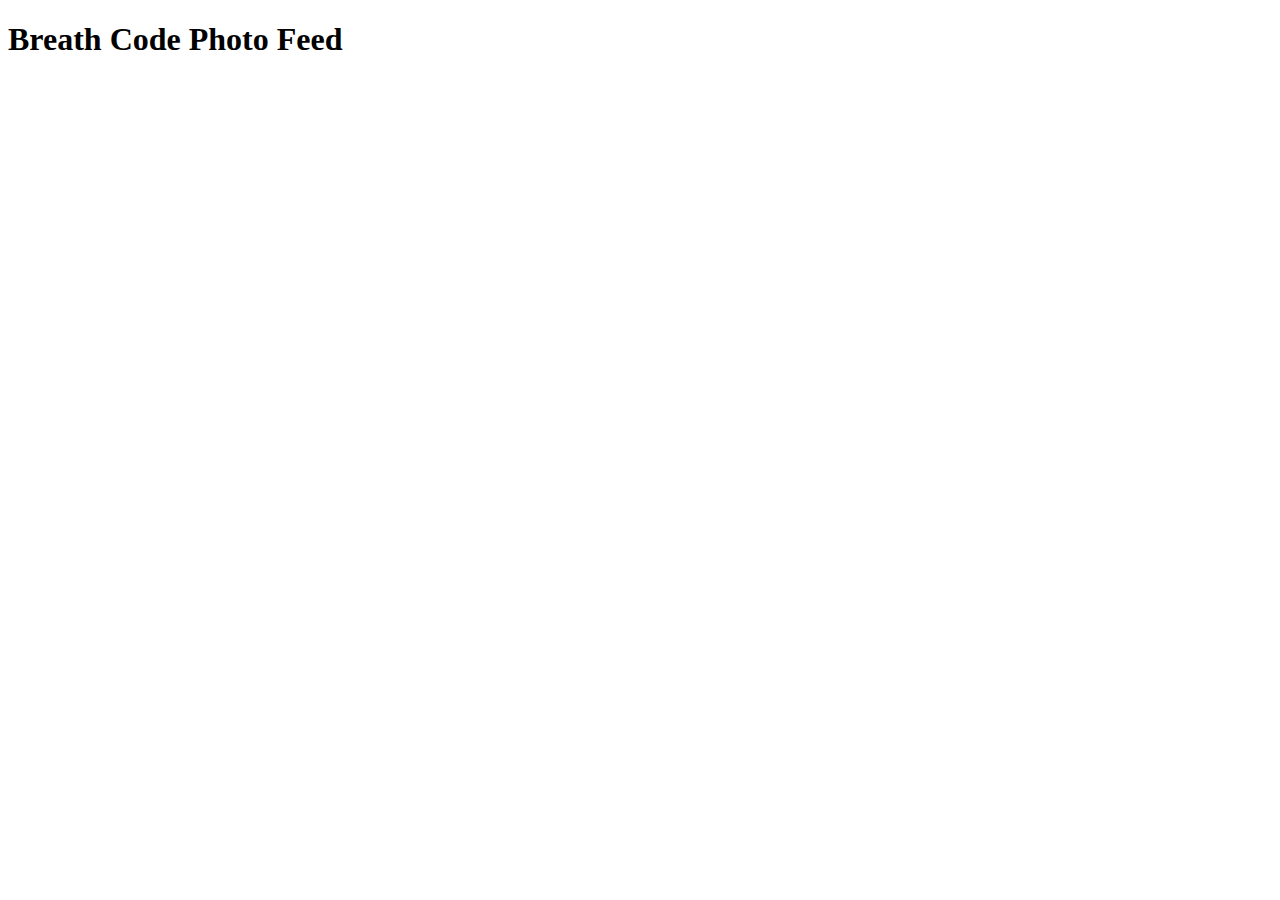
==== Instagram/index.html @ b7aa5af8 "first commit" ====
<!DOCTYPE html>
<html lang="en">
<head>
    <meta charset="UTF-8">
    <meta name="viewport" content="width=device-width, initial-scale=1.0">
    <title>Instagram</title>
</head>
<body>
    <div>
        <header>
            <h1> Breath Code Photo Feed</h1>
        </header>
    </div>
</body>
</html>
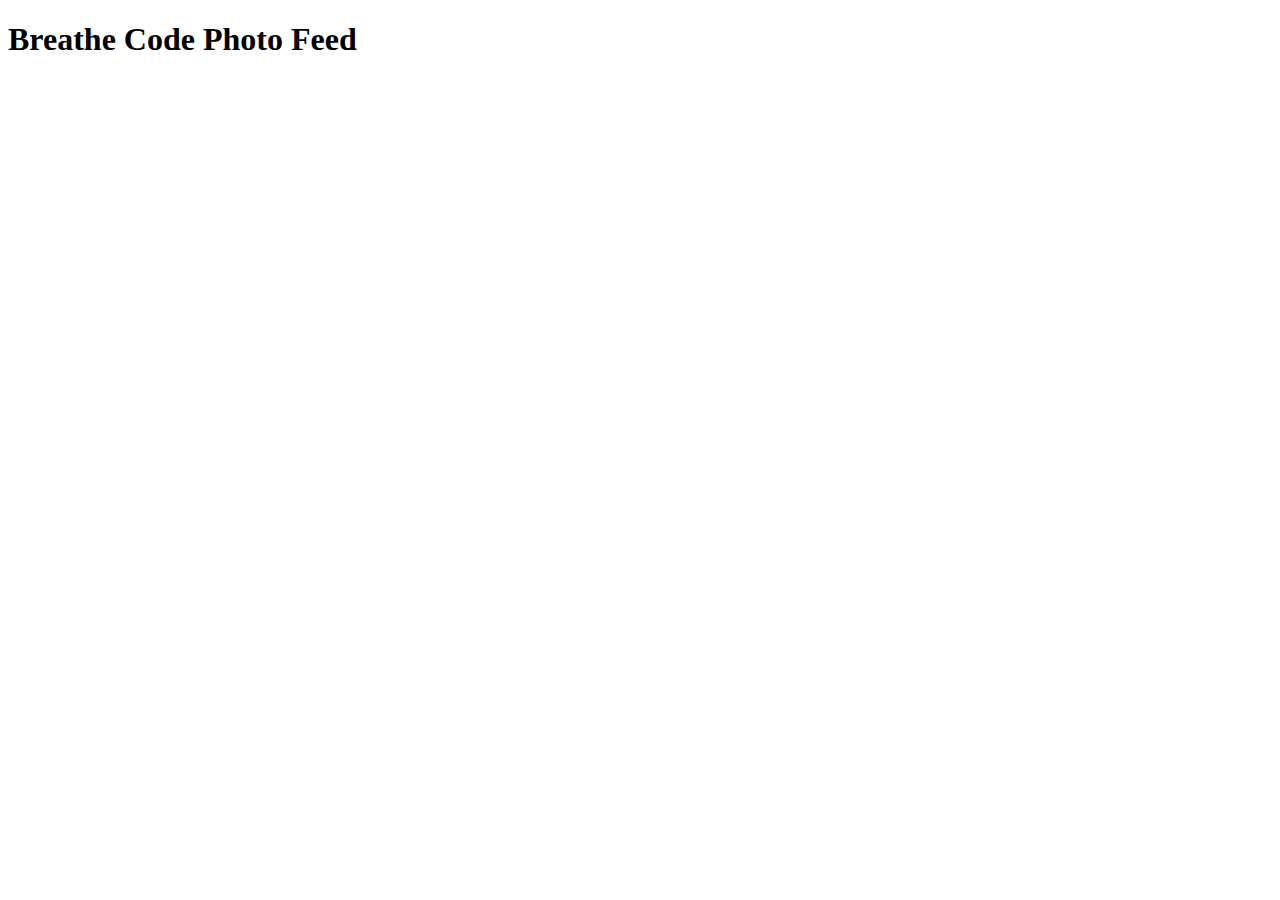
==== commit a863b8b1: "Instagram/index.html added" ====
--- a/Instagram/index.html
+++ b/Instagram/index.html
@@ -8,7 +8,7 @@
 <body>
     <div>
         <header>
-            <h1> Breath Code Photo Feed</h1>
+            <h1> Breathe Code Photo Feed</h1>
         </header>
     </div>
 </body>
